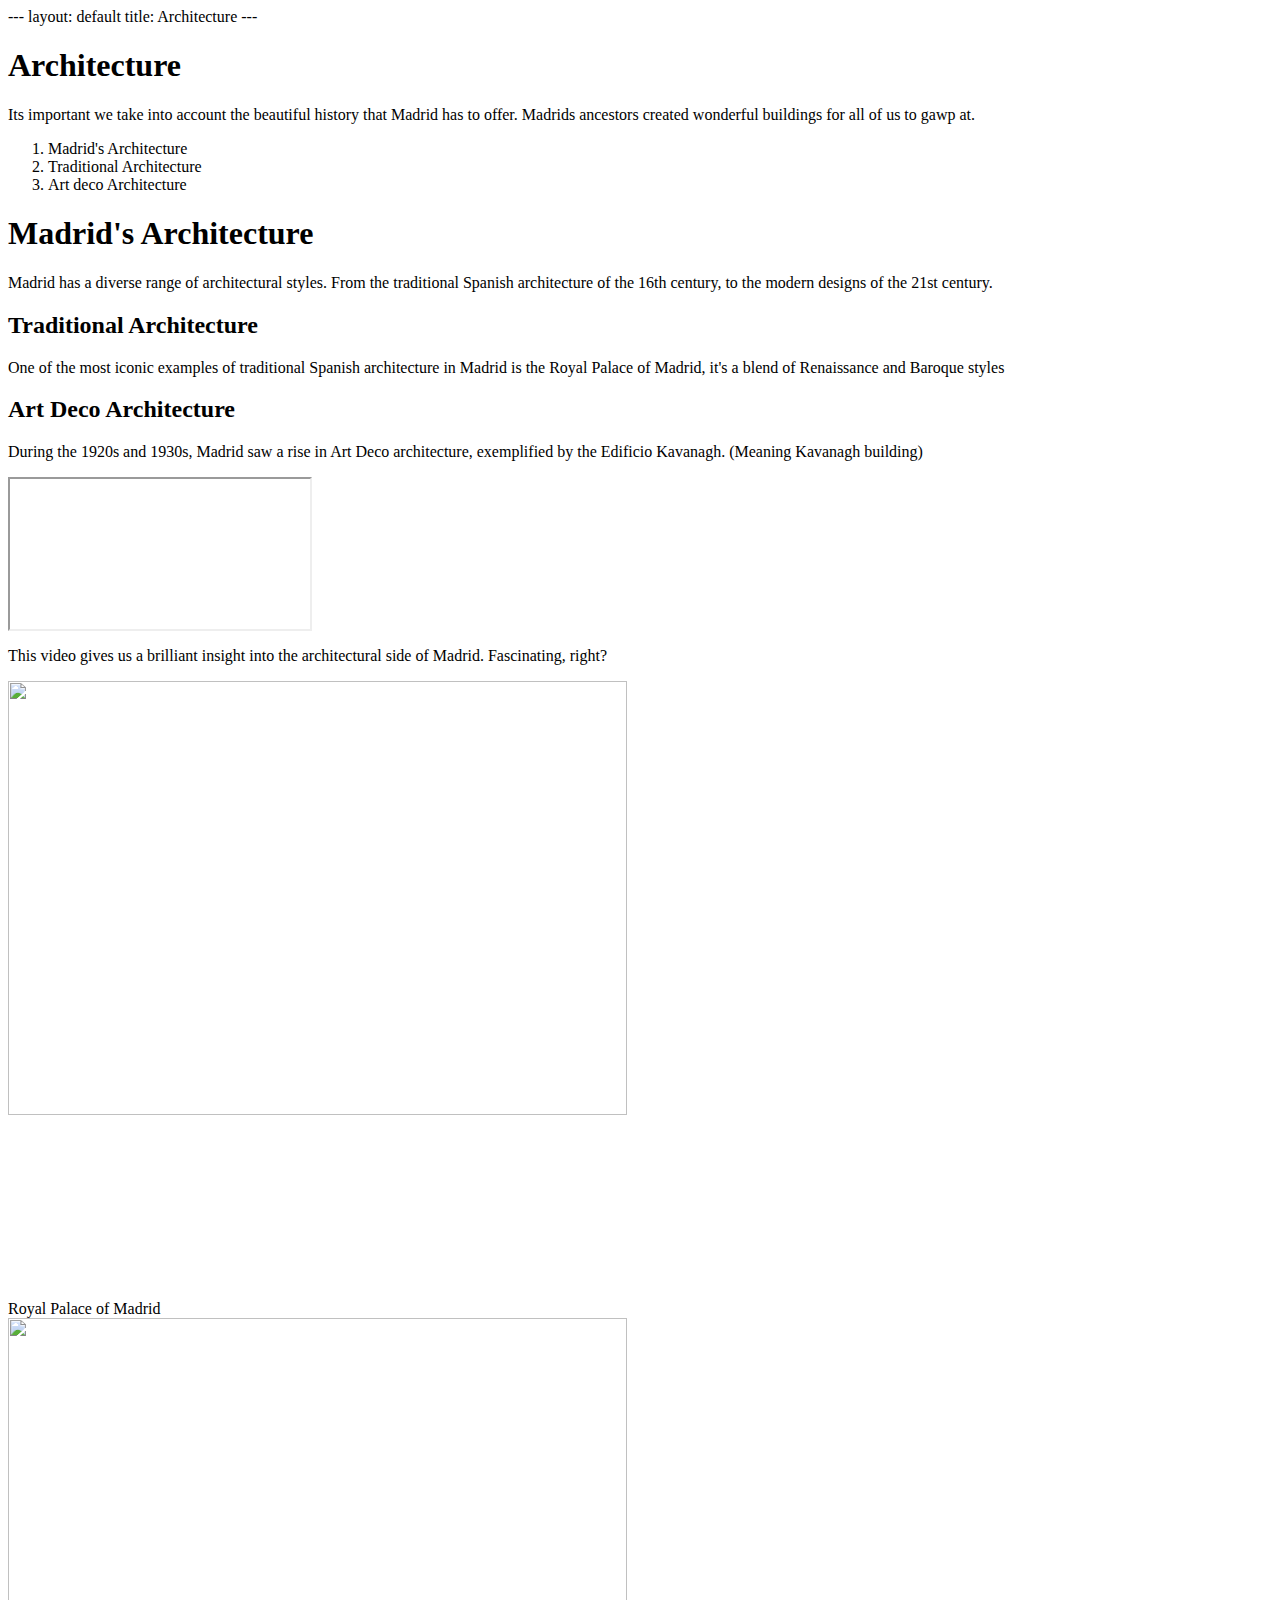
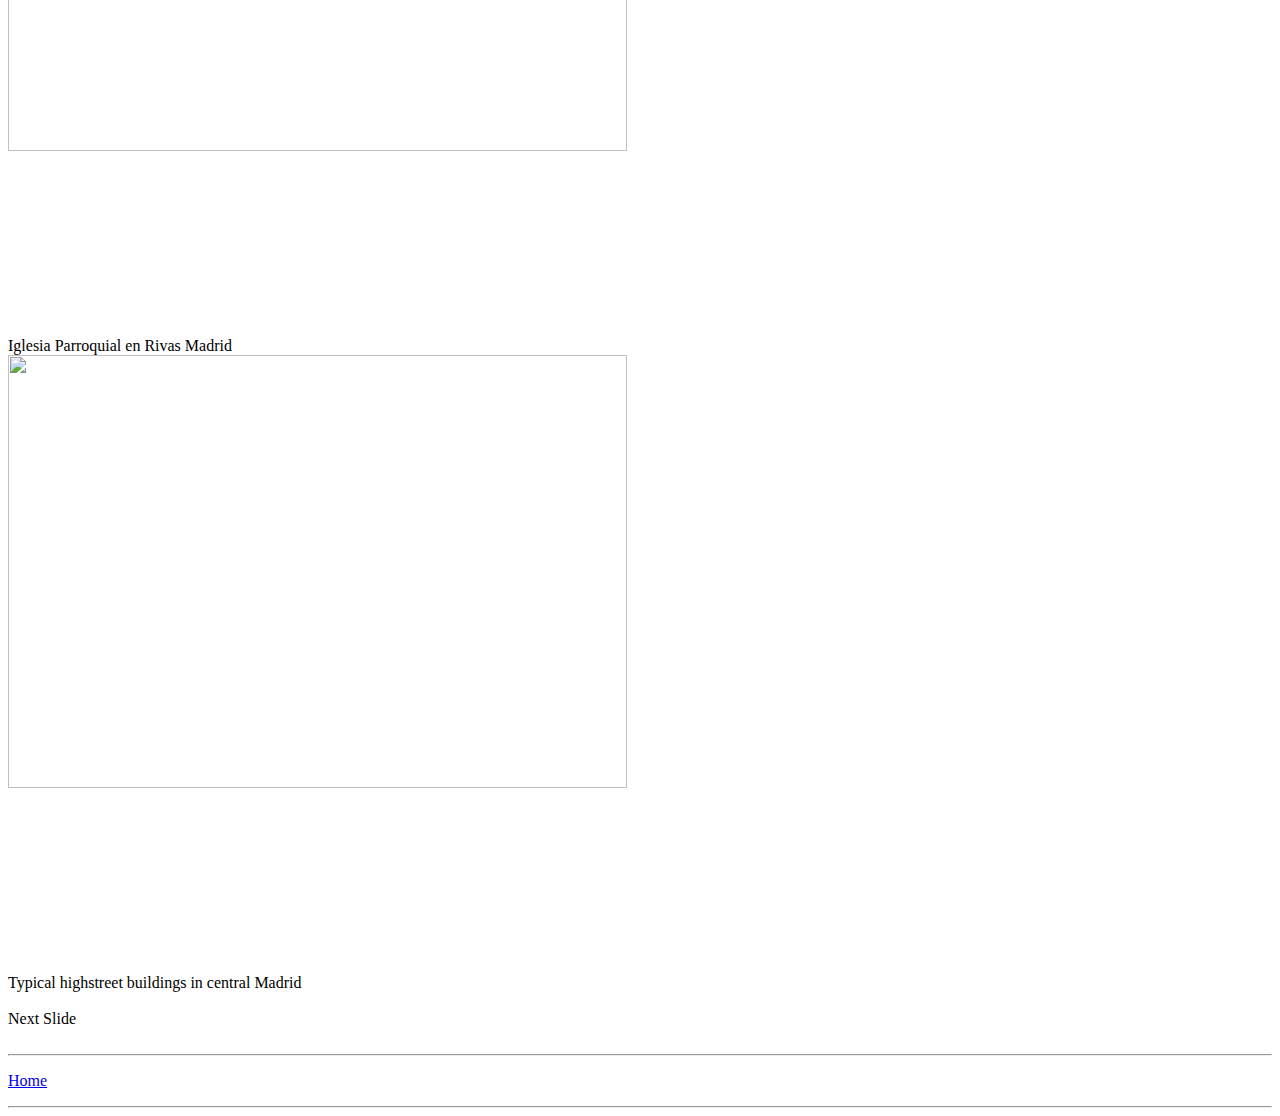
==== Architecture.html @ 2cf81b6f "Update Architecture.html" ====
---
layout: default 
title: Architecture
---

<h1>Architecture</h1>
<p>Its important we take into account the beautiful history that Madrid has to offer. Madrids ancestors created wonderful buildings for all of us to gawp at.</p>
<ol>
  <li>Madrid's Architecture</li>
  <li>Traditional Architecture</li>
  <li>Art deco Architecture</li>
</ol>

<html>
<head>
  <title>Madrid's Architecture</title>

  <h1>Madrid's Architecture</h1>
  <p>Madrid has a diverse range of architectural styles. From the traditional Spanish architecture of the 16th century, to the modern designs of the 21st century. </p>
  
  <h2>Traditional Architecture</h2>
  <p>One of the most iconic examples of traditional Spanish architecture in Madrid is the Royal Palace of Madrid, it's a blend of Renaissance and Baroque styles</p>
  
  <h2>Art Deco Architecture</h2>
  <p>During the 1920s and 1930s, Madrid saw a rise in Art Deco architecture, exemplified by the Edificio Kavanagh. (Meaning Kavanagh building) </p>
</body>
</html>
<div class="row">
<div class="col-sm-6">
  <div class="ratio ratio-16x9">
<iframe src="https://www.youtube.com/watch?v=r2GcXTRsowY"> allowfullscreen="">
    </iframe>
</div>
  <div class"col-sm-6">
<p>This video gives us a brilliant insight into the architectural side of Madrid. Fascinating, right?</p>
  </div>
  </div>
  
 <script>
var slideIndex = 1;
showSlides(slideIndex);

function plusSlides(n) {
  showSlides(slideIndex += n);
}

function currentSlide(n) {
  showSlides(slideIndex = n);
}

function showSlides(n) {
  var i;
  var slides = document.getElementsByClassName("mySlides");
  if (n > slides.length) {slideIndex = 1} 
  if (n < 1) {slideIndex = slides.length}
  for (i = 0; i < slides.length; i++) {
      slides[i].style.display = "none"; 
  }
  slides[slideIndex-1].style.display = "block"; 
}
</script>
  
  <div class="slideshow-container">
  <div class="mySlides">
    <img src="https://dynamic-media-cdn.tripadvisor.com/media/photo-o/09/af/ca/4f/caption.jpg?w=500&h=-1&s=1" style="width:70%">
    <div class="text">Royal Palace of Madrid</div>
  </div>

  <div class="mySlides">
    <img src="https://www.e-architect.com/wp-content/uploads/2013/12/iglesia-parroquial-en-rivas-vaciamadrid-e171213-f.jpg" style="width:70%">
    <div class="text">Iglesia Parroquial en Rivas Madrid</div>
  </div>

  <div class="mySlides">
    <img src="https://media.architecturaldigest.com/photos/57ad893acfc37bc171ad8082/2:1/w_5122,h_2561,c_limit/madrid-travel-guide.jpg" style="width:70%">
    <div class="text">Typical highstreet buildings in central Madrid</div>
  </div>
  <br>
  <div class="arrow-container">
    <a class="next" onclick="plusSlides(1)">Next Slide</a>
  </div>
</div>
<br>

<hr>
<p><a href="index.html">Home</a></p>
<hr>
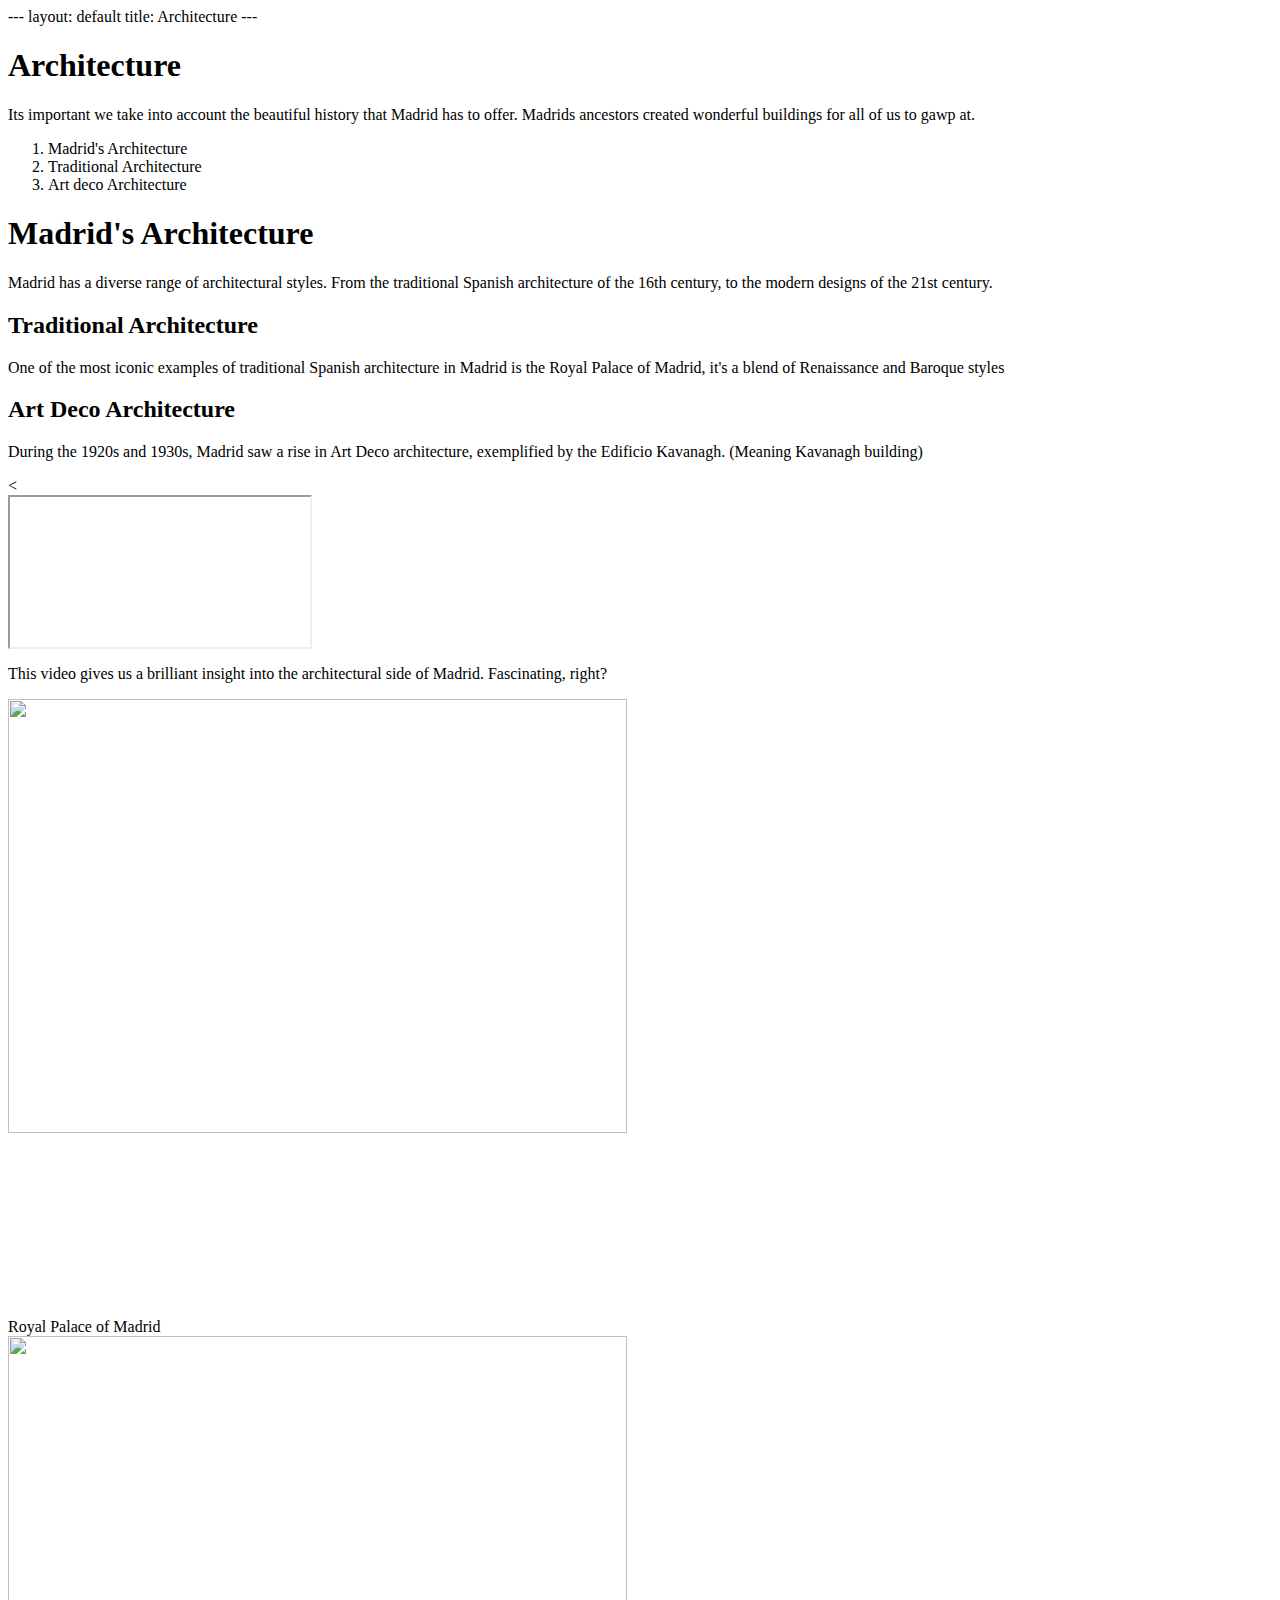
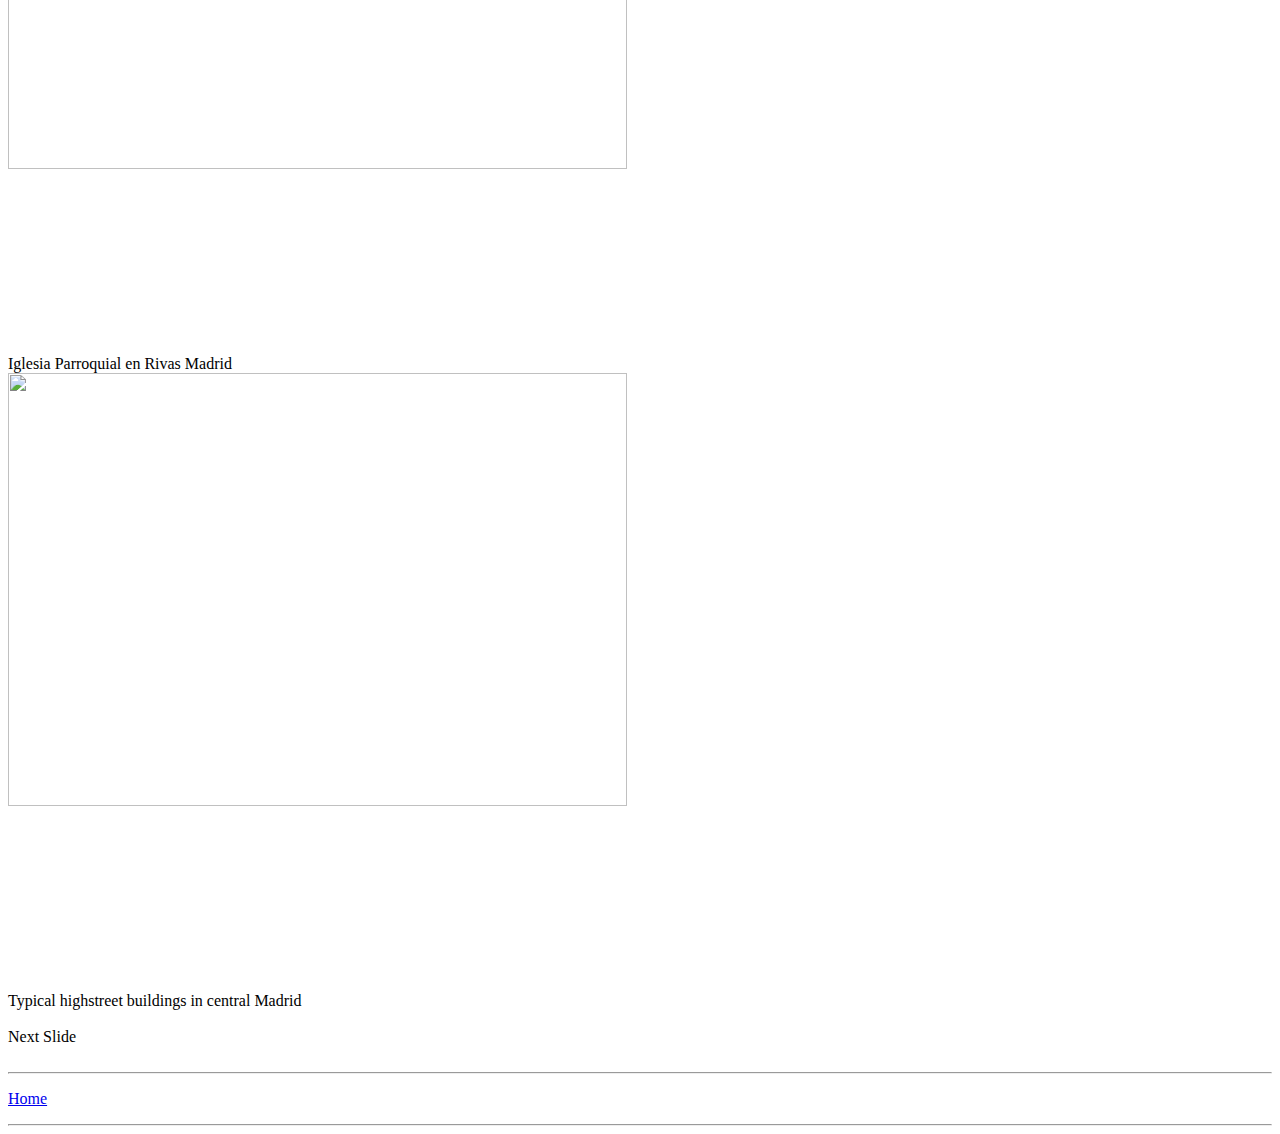
==== commit e8b08f97: "Update Architecture.html" ====
--- a/Architecture.html
+++ b/Architecture.html
@@ -23,19 +23,22 @@
   
   <h2>Art Deco Architecture</h2>
   <p>During the 1920s and 1930s, Madrid saw a rise in Art Deco architecture, exemplified by the Edificio Kavanagh. (Meaning Kavanagh building) </p>
-</body>
-</html>
+<
 <div class="row">
 <div class="col-sm-6">
   <div class="ratio ratio-16x9">
-<iframe src="https://www.youtube.com/watch?v=r2GcXTRsowY"> allowfullscreen="">
+<iframe src="https://www.youtube.com/embed/r2GcXTRsowY?controls=0"> allowfullscreen="">
     </iframe>
 </div>
   <div class"col-sm-6">
 <p>This video gives us a brilliant insight into the architectural side of Madrid. Fascinating, right?</p>
   </div>
   </div>
-  
+  </body>
+</html>
+
+<html>
+  <head>
  <script>
 var slideIndex = 1;
 showSlides(slideIndex);
@@ -81,6 +84,8 @@
   </div>
 </div>
 <br>
+ </body>
+</html>
 
 <hr>
 <p><a href="index.html">Home</a></p>
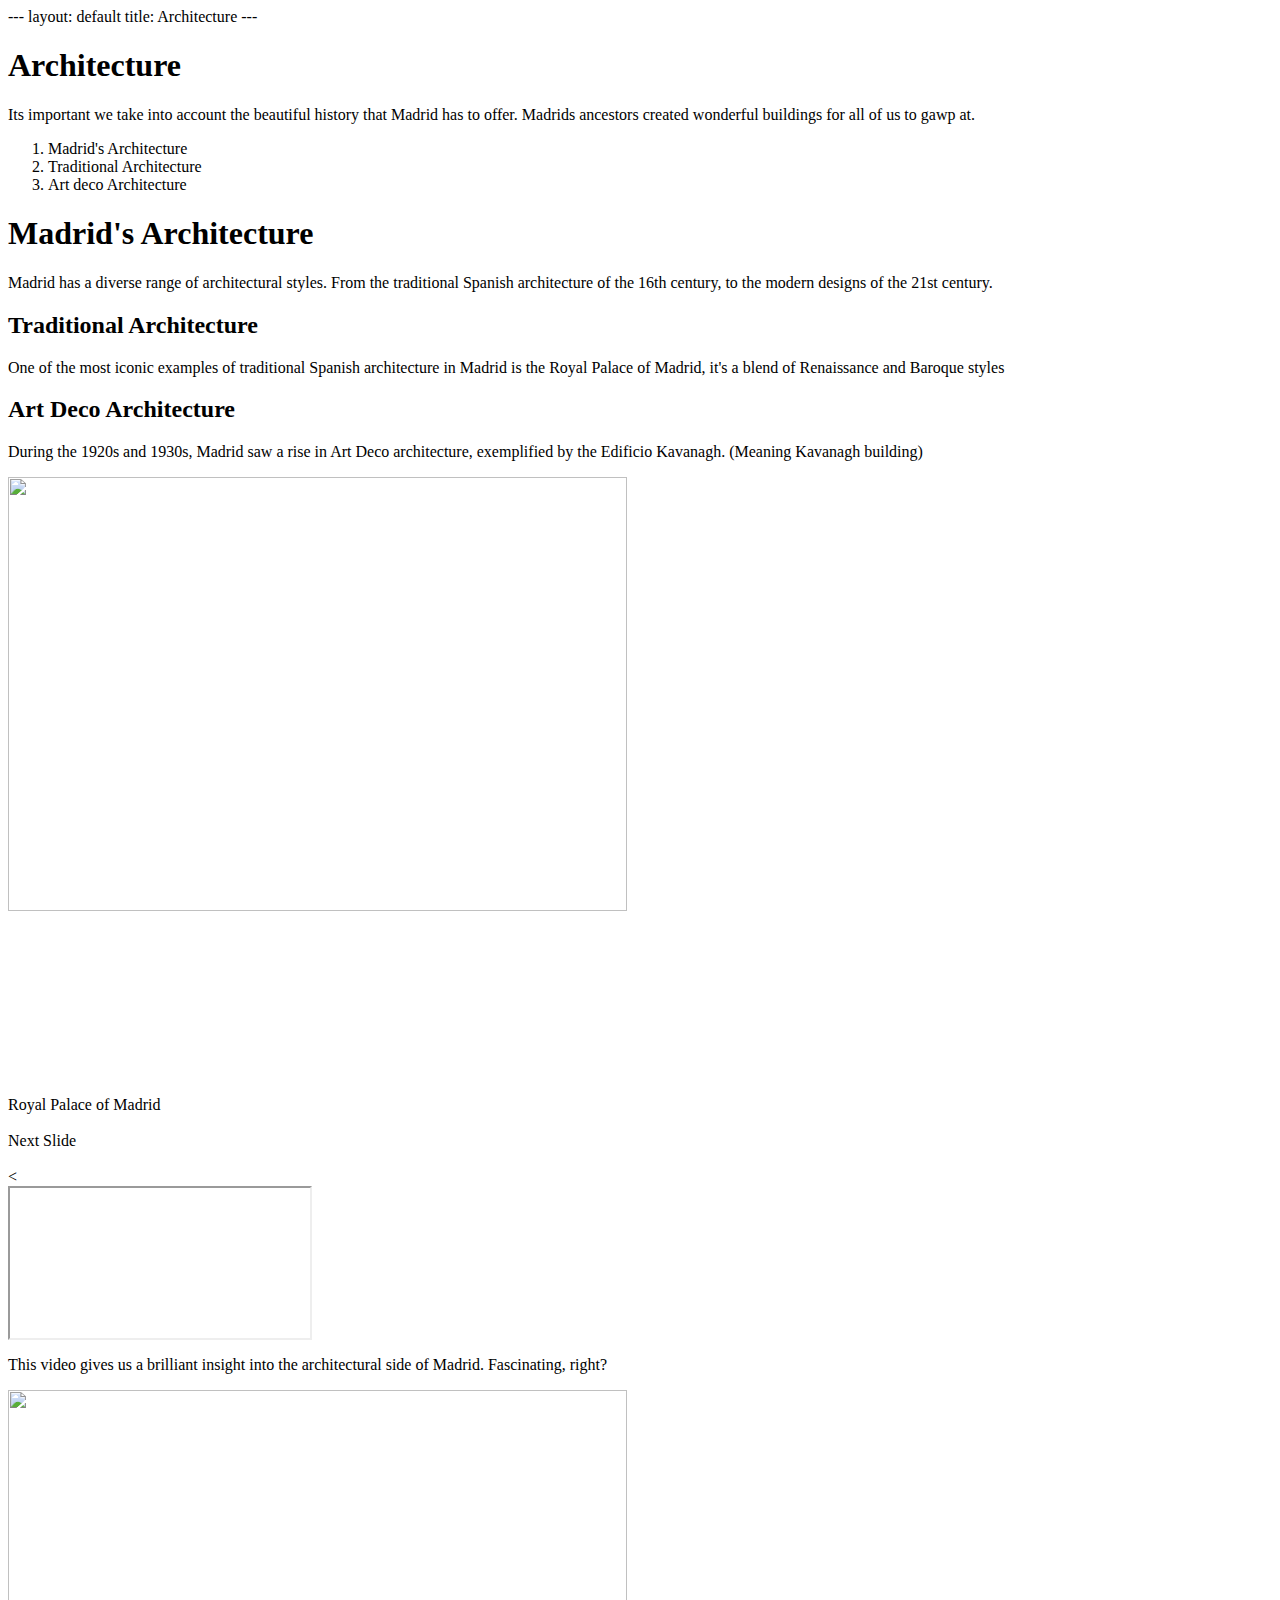
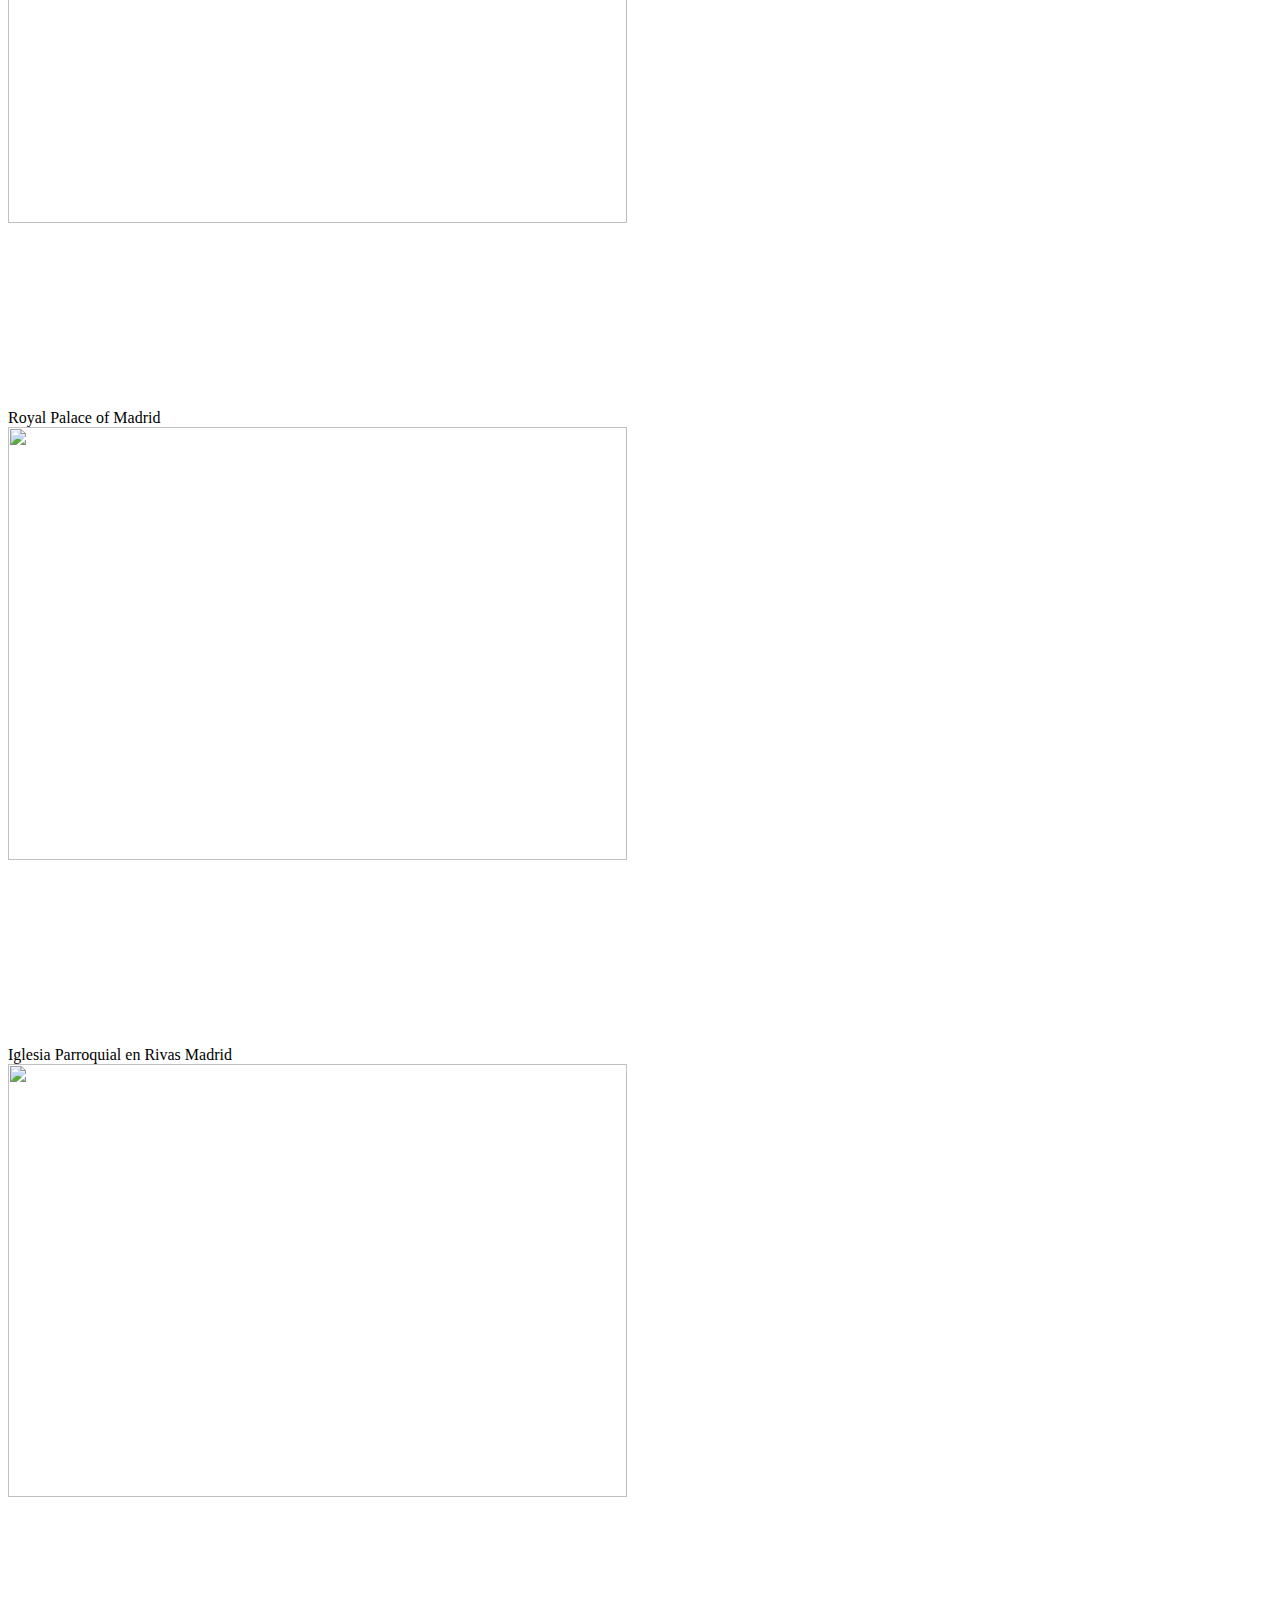
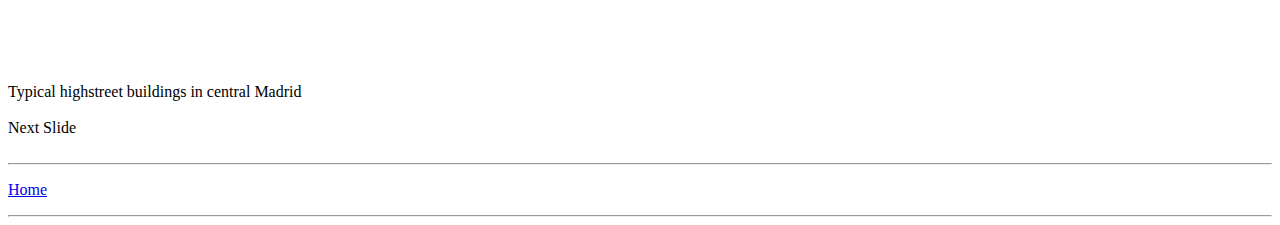
==== commit 10b63c1e: "Update Architecture.html" ====
--- a/Architecture.html
+++ b/Architecture.html
@@ -23,6 +23,57 @@
   
   <h2>Art Deco Architecture</h2>
   <p>During the 1920s and 1930s, Madrid saw a rise in Art Deco architecture, exemplified by the Edificio Kavanagh. (Meaning Kavanagh building) </p>
+  
+  <html>
+  <head>
+ <script>
+var slideIndex = 1;
+showSlides(slideIndex);
+
+function plusSlides(n) {
+  showSlides(slideIndex += n);
+}
+
+function currentSlide(n) {
+  showSlides(slideIndex = n);
+}
+
+function showSlides(n) {
+  var i;
+  var slides = document.getElementsByClassName("mySlides");
+  if (n > slides.length) {slideIndex = 1} 
+  if (n < 1) {slideIndex = slides.length}
+  for (i = 0; i < slides.length; i++) {
+      slides[i].style.display = "none"; 
+  }
+  slides[slideIndex-1].style.display = "block"; 
+}
+</script>
+  
+  <div class="slideshow-container">
+  <div class="mySlides">
+    <img src="https://dynamic-media-cdn.tripadvisor.com/media/photo-o/09/af/ca/4f/caption.jpg?w=500&h=-1&s=1" style="width:70%">
+    <div class="text">Royal Palace of Madrid</div>
+  </div>
+
+  <div class="mySlides">
+    <img src="https://www.e-architect.com/wp-content/uploads/2013/12/iglesia-parroquial-en-rivas-vaciamadrid-e171213-f.jpg" style="width:70%">
+    <div class="text">Iglesia Parroquial en Rivas Madrid</div>
+  </div>
+
+  <div class="mySlides">
+    <img src="https://media.architecturaldigest.com/photos/57ad893acfc37bc171ad8082/2:1/w_5122,h_2561,c_limit/madrid-travel-guide.jpg" style="width:70%">
+    <div class="text">Typical highstreet buildings in central Madrid</div>
+  </div>
+  <br>
+  <div class="arrow-container">
+    <a class="next" onclick="plusSlides(1)">Next Slide</a>
+  </div>
+</div>
+<br>
+ </body>
+</html>
+
 <
 <div class="row">
 <div class="col-sm-6">
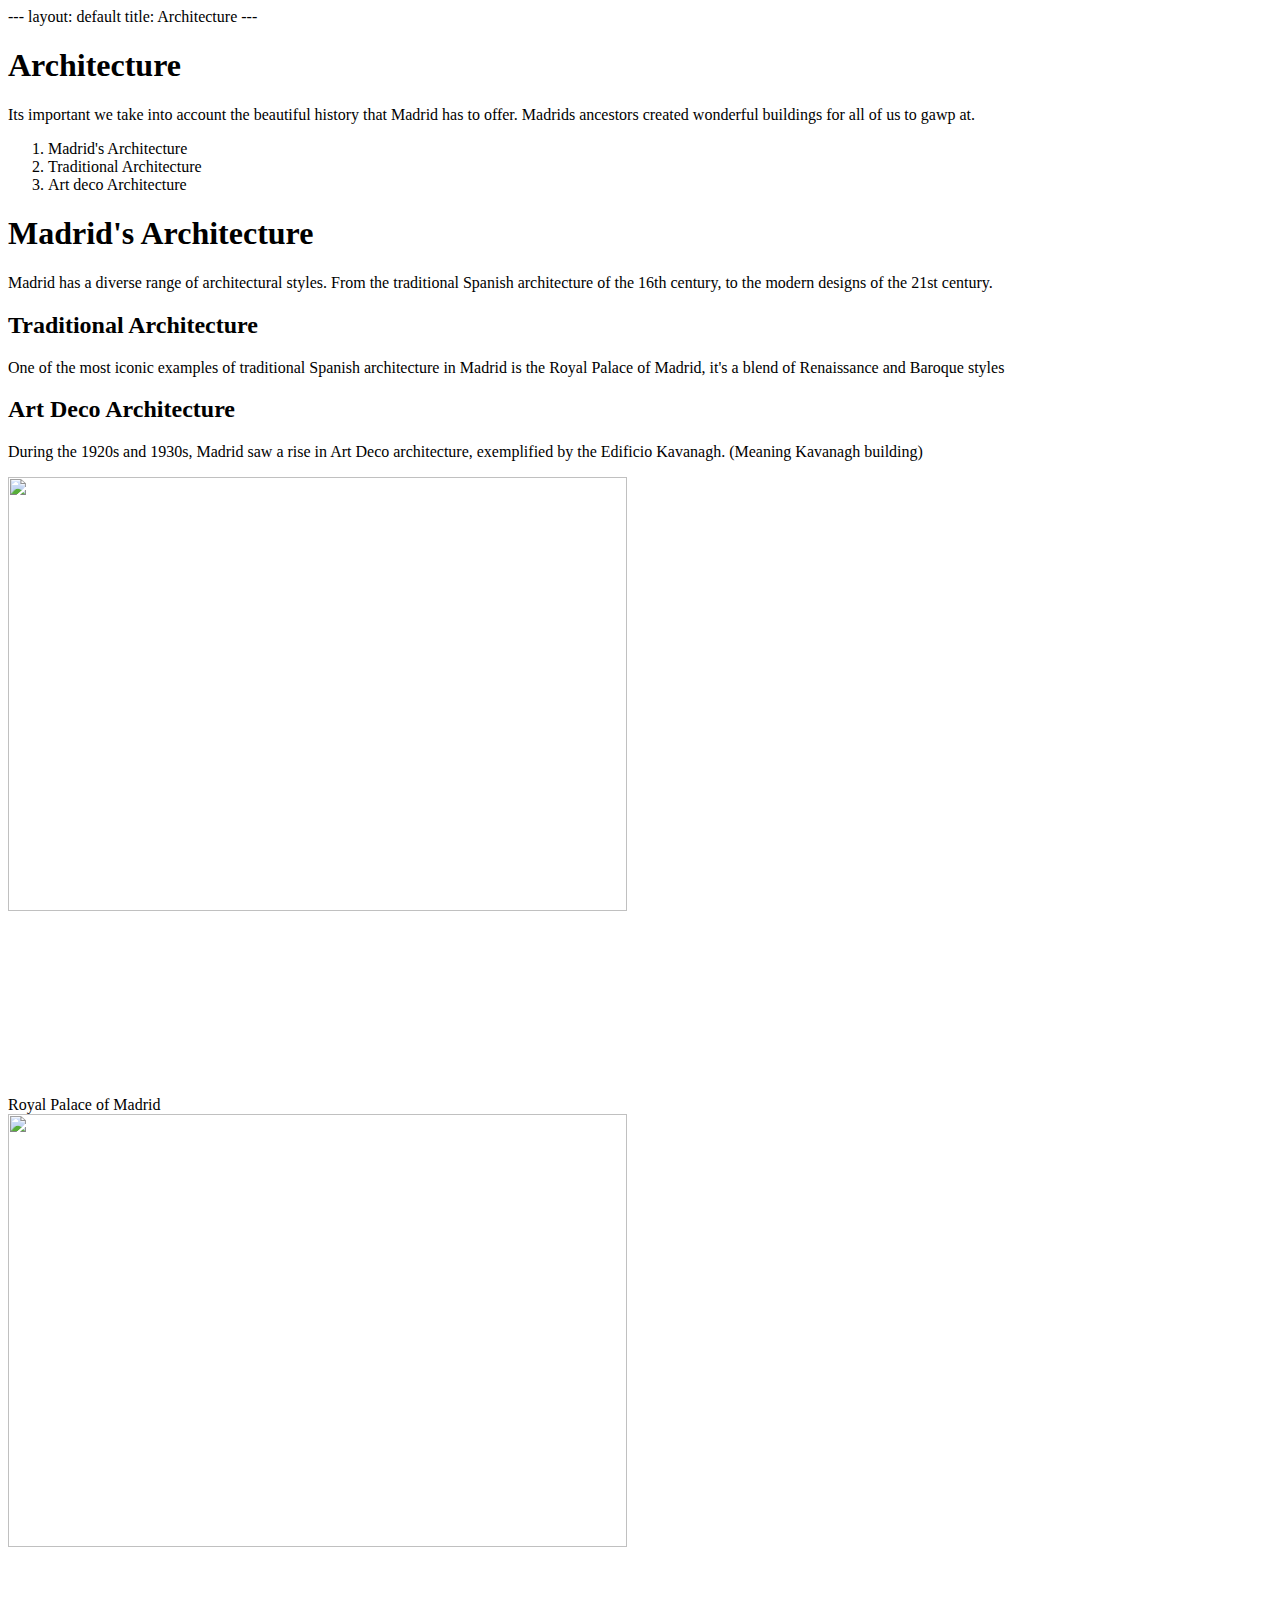
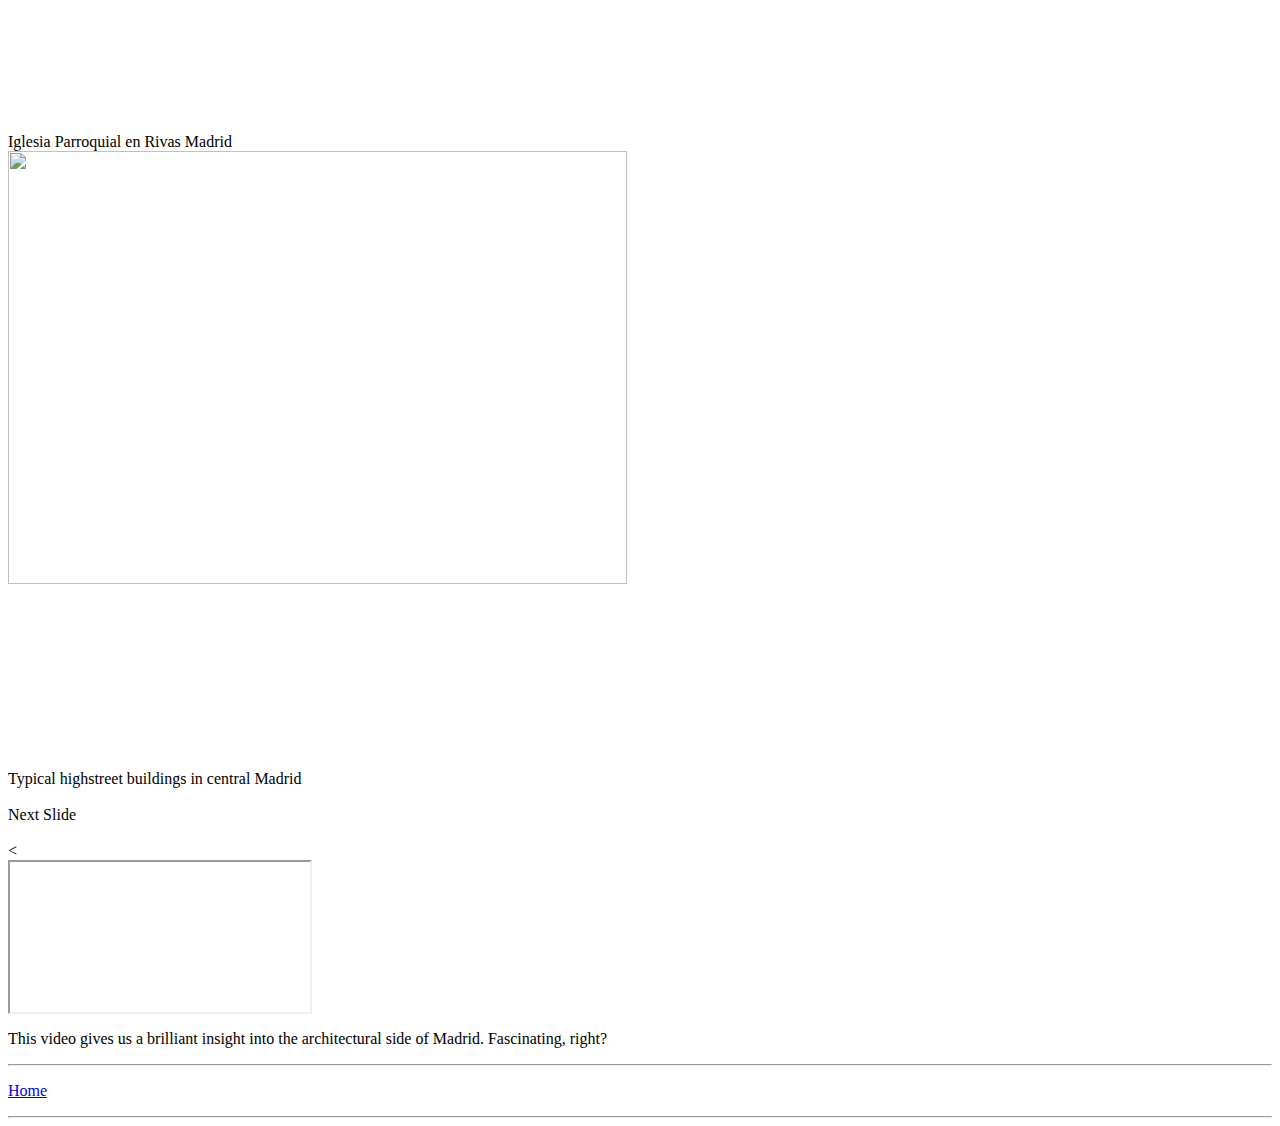
==== commit ffcb1e14: "Update Architecture.html" ====
--- a/Architecture.html
+++ b/Architecture.html
@@ -70,7 +70,7 @@
     <a class="next" onclick="plusSlides(1)">Next Slide</a>
   </div>
 </div>
-<br>
+</br>
  </body>
 </html>
 
@@ -88,56 +88,6 @@
   </body>
 </html>
 
-<html>
-  <head>
- <script>
-var slideIndex = 1;
-showSlides(slideIndex);
-
-function plusSlides(n) {
-  showSlides(slideIndex += n);
-}
-
-function currentSlide(n) {
-  showSlides(slideIndex = n);
-}
-
-function showSlides(n) {
-  var i;
-  var slides = document.getElementsByClassName("mySlides");
-  if (n > slides.length) {slideIndex = 1} 
-  if (n < 1) {slideIndex = slides.length}
-  for (i = 0; i < slides.length; i++) {
-      slides[i].style.display = "none"; 
-  }
-  slides[slideIndex-1].style.display = "block"; 
-}
-</script>
-  
-  <div class="slideshow-container">
-  <div class="mySlides">
-    <img src="https://dynamic-media-cdn.tripadvisor.com/media/photo-o/09/af/ca/4f/caption.jpg?w=500&h=-1&s=1" style="width:70%">
-    <div class="text">Royal Palace of Madrid</div>
-  </div>
-
-  <div class="mySlides">
-    <img src="https://www.e-architect.com/wp-content/uploads/2013/12/iglesia-parroquial-en-rivas-vaciamadrid-e171213-f.jpg" style="width:70%">
-    <div class="text">Iglesia Parroquial en Rivas Madrid</div>
-  </div>
-
-  <div class="mySlides">
-    <img src="https://media.architecturaldigest.com/photos/57ad893acfc37bc171ad8082/2:1/w_5122,h_2561,c_limit/madrid-travel-guide.jpg" style="width:70%">
-    <div class="text">Typical highstreet buildings in central Madrid</div>
-  </div>
-  <br>
-  <div class="arrow-container">
-    <a class="next" onclick="plusSlides(1)">Next Slide</a>
-  </div>
-</div>
-<br>
- </body>
-</html>
-
 <hr>
 <p><a href="index.html">Home</a></p>
 <hr>
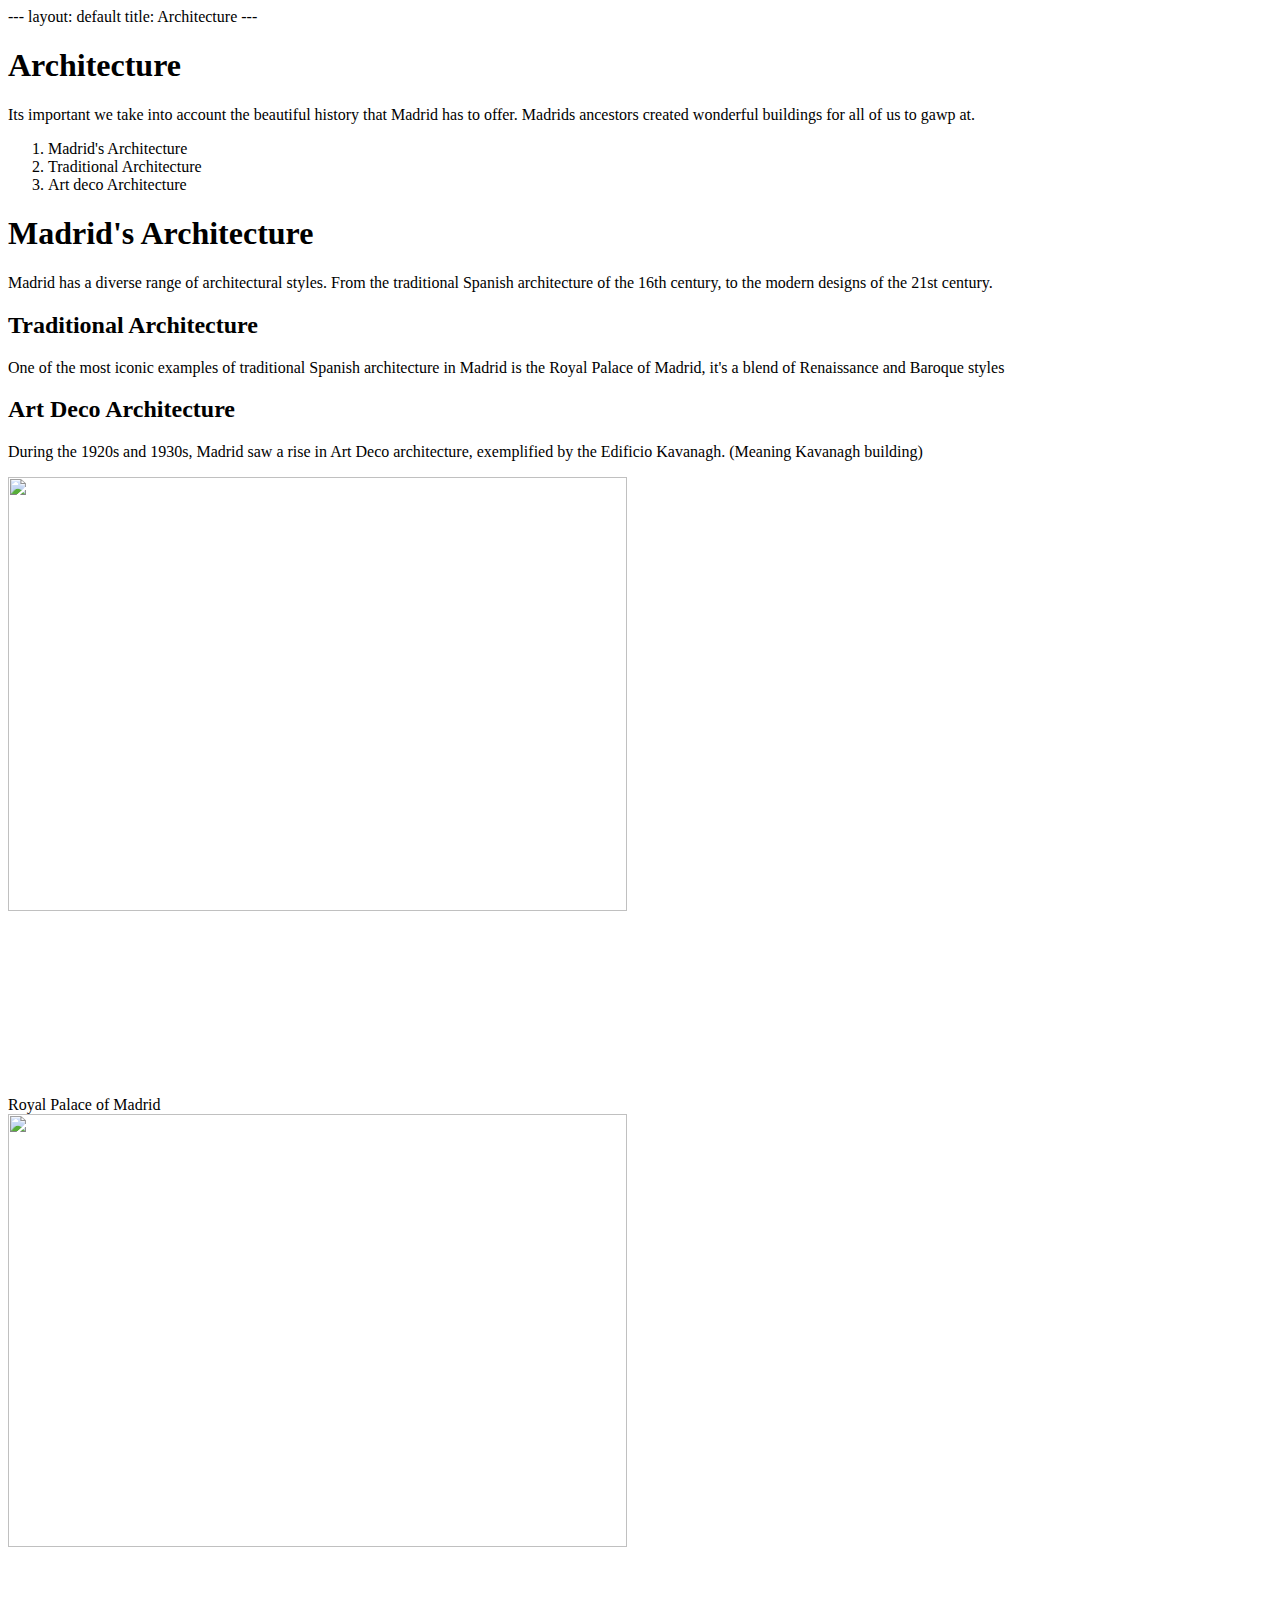
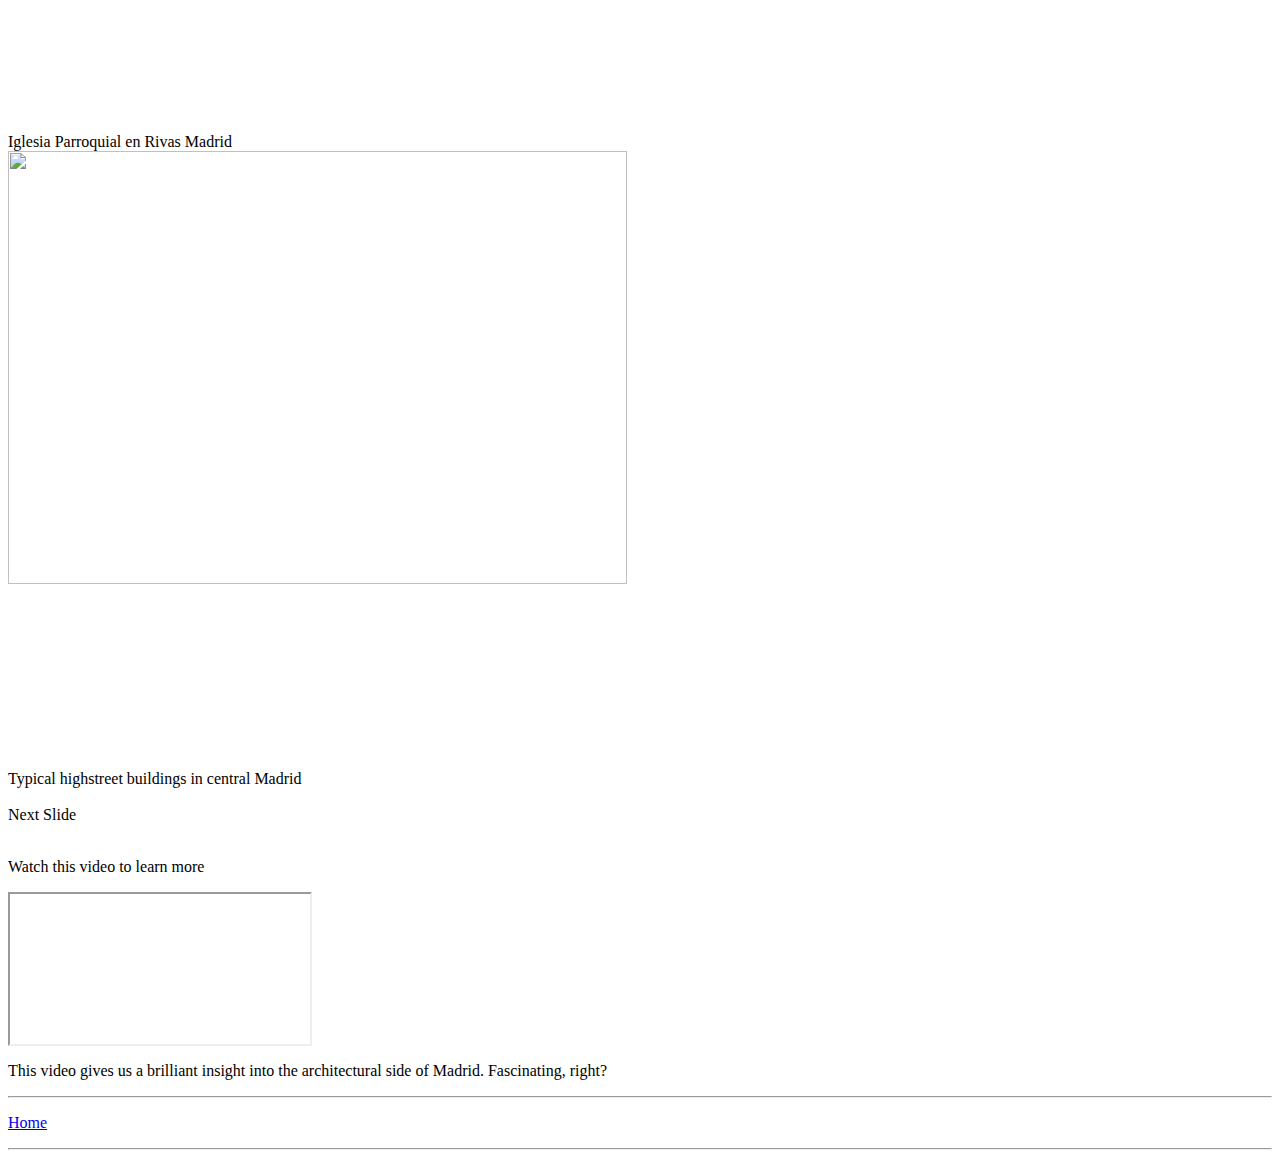
==== commit a42158f1: "Update Architecture.html" ====
--- a/Architecture.html
+++ b/Architecture.html
@@ -74,7 +74,7 @@
  </body>
 </html>
 
-<
+  <p> Watch this video to learn more </p>
 <div class="row">
 <div class="col-sm-6">
   <div class="ratio ratio-16x9">
